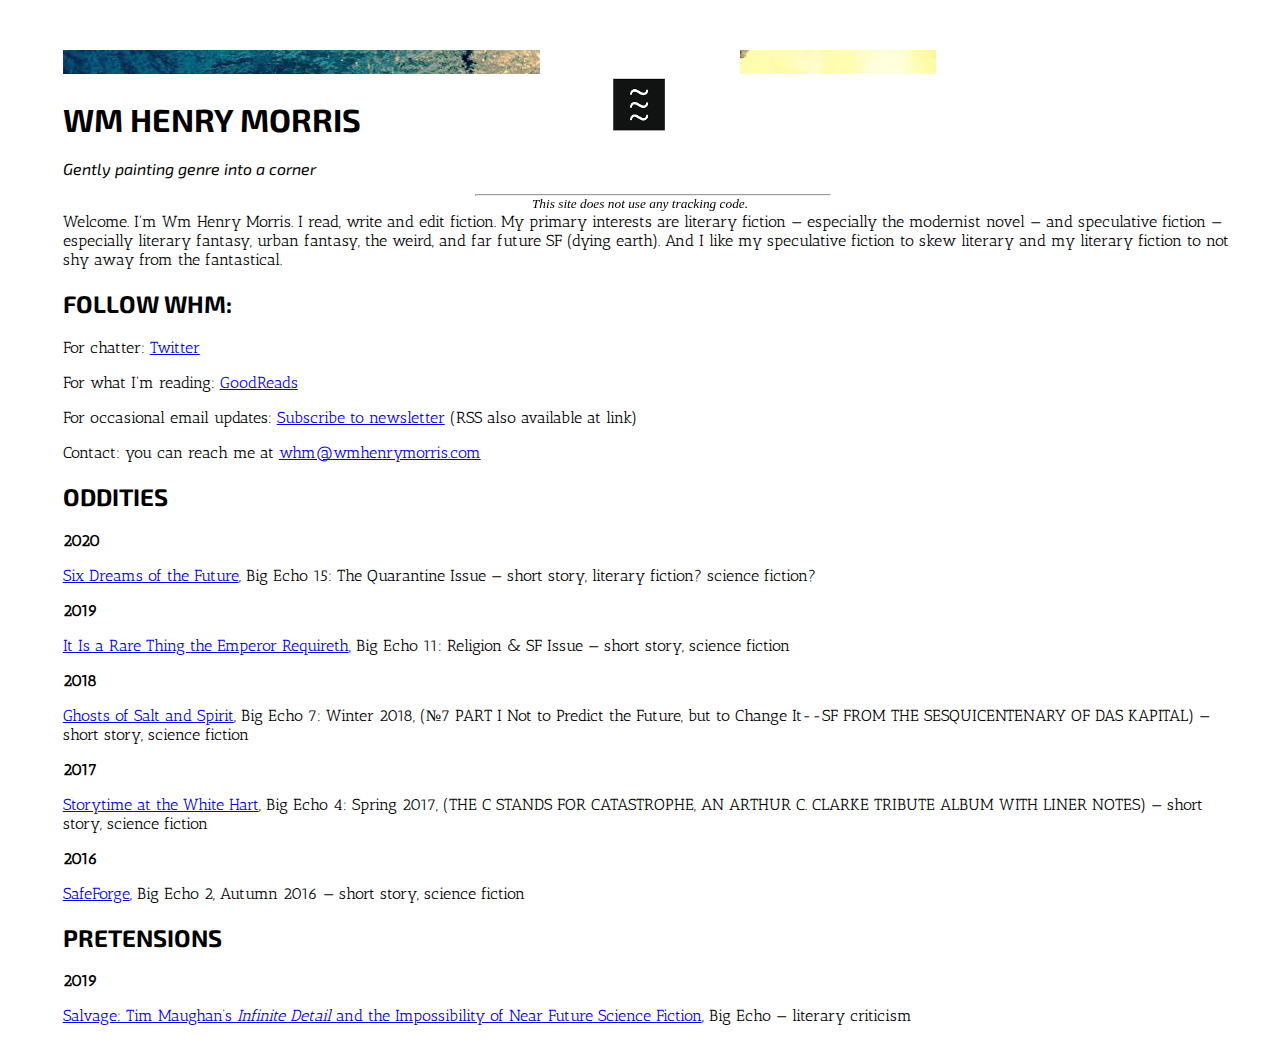
==== index.html @ faafbefa "add top padding to footer" ====
<!DOCTYPE html>
<html>
	<head>

		<meta charset="UTF-8">
		<meta name="description" content="the personal website of Wm Henry Morris, writer of fiction and literary criticism">
	  <meta name="keywords" content="William Henry Morris, WHM, Wm Henry Morris, Science Fiction, Fantasy, Literary Fiction">
	  <meta name="author" content="Wm Henry Morris">
<meta name="viewport" content="width=device-width, initial-scale=1.0">

  <title>Wm Henry Morris</title>
</head>


<style type="text/css">
@import url('https://fonts.googleapis.com/css?family=Antic+Slab|Exo+2:400,400i,600');

body, html {
margin-left:2.5%;
margin-right:1.5%;
margin-bottom:1%;
margin-top:2%;
}

.footer {
  position: fixed;
top: 15px;
	left: 0;
  bottom: 0;
  width: 100%;
  text-align: center;
}

</style>



<body>

<div><img src="images/fsp-header-image.jpg" alt="sun shining through an iced over window with colors that start at the left of the image as deep blue and gradually turn to turquoise and gold as the ice thins"></div>

	<div style="font-family: 'Exo 2', sans-serif;" align="left"><h1>WM HENRY MORRIS</h1></div>
<div style="font-family: 'Exo 2', sans-serif;"><i>Gently painting genre into a corner</i></div>

<p><hr width="30%"></p>

<div style="font-family: 'Antic Slab', serif;"><p>Welcome. I'm Wm Henry Morris. I read, write and edit fiction. My primary interests are literary fiction — especially the modernist novel — and speculative fiction — especially literary fantasy, urban fantasy, the weird, and far future SF (dying earth). And I like my speculative fiction to skew literary and my literary fiction to not shy away from the fantastical.</p>

<h2 style="font-family: 'Exo 2', sans-serif;" align="left">FOLLOW WHM:</h2>
	<p>For chatter: <a href="https://twitter.com/WmHenryMorris">Twitter</a></p>
	For what I'm reading:  <a href="https://www.goodreads.com/author/show/5311981.Wm_Henry_Morris">GoodReads</a></p>
	<p>For occasional email updates: <a href="https://buttondown.email/wmhenrymorris" target=_blank>Subscribe to newsletter</a> (RSS also available at link)</p>
	<p>Contact: you can reach me at <a href="mailto:whm@wmhenrymorris.com">whm@wmhenrymorris.com</a></p>

<h2 style="font-family: 'Exo 2', sans-serif;" align="left">ODDITIES</H2>

	<p><strong>2020</strong></p>
<p><a href="http://www.bigecho.org/salvage">Six Dreams of the Future</a>, Big Echo 15: The Quarantine Issue  &#8212; short story, literary fiction? science fiction?</p>
    <p><strong>2019</strong></p>
    <p><a href="http://www.bigecho.org/it-is-a-rare-thing-the-emperor-requireth">It Is a Rare Thing the Emperor Requireth</a>, Big Echo 11: Religion & SF Issue &#8212; short story, science fiction</p>

<p><strong>2018</strong></p>
<p><a href="http://www.bigecho.org/ghosts-of-salt-and-spirit">Ghosts of Salt and Spirit</a>, Big Echo 7: Winter 2018, (№7 PART I
Not to Predict the Future, but to Change It--SF FROM THE SESQUICENTENARY OF DAS KAPITAL) &#8212; short story, science fiction</p>


<p><strong>2017</strong></p>
<p><a href="http://www.bigecho.org/storytime-at-the-white-hart">Storytime at the White Hart</a>, Big Echo 4: Spring 2017, (THE C STANDS FOR CATASTROPHE, AN ARTHUR C. CLARKE TRIBUTE ALBUM WITH LINER NOTES) &#8212; short story, science fiction</p>

<p><strong>2016</strong></p>
<p><a href="http://www.bigecho.org/safeforge">SafeForge</a>,  Big Echo 2, Autumn 2016 &#8212; short story, science fiction</p>


<h2 style="font-family: 'Exo 2', sans-serif;" align="left">PRETENSIONS</h2>
<p><strong>2019</strong></p>
<p><a href="http://www.bigecho.org/salvage">Salvage: Tim Maughan’s <em>Infinite Detail</em> and the Impossibility of Near Future Science Fiction</a>, Big Echo &#8212; literary criticism</p>
</div>

<div class="footer">
<p><img src="images/FSP-small.png" style="align:center;" alt="a stack of three white tildas set against a black square"></p>

<p><small><em>This site does not use any tracking code.</em></small></p>
	</div>

</body>
</html>
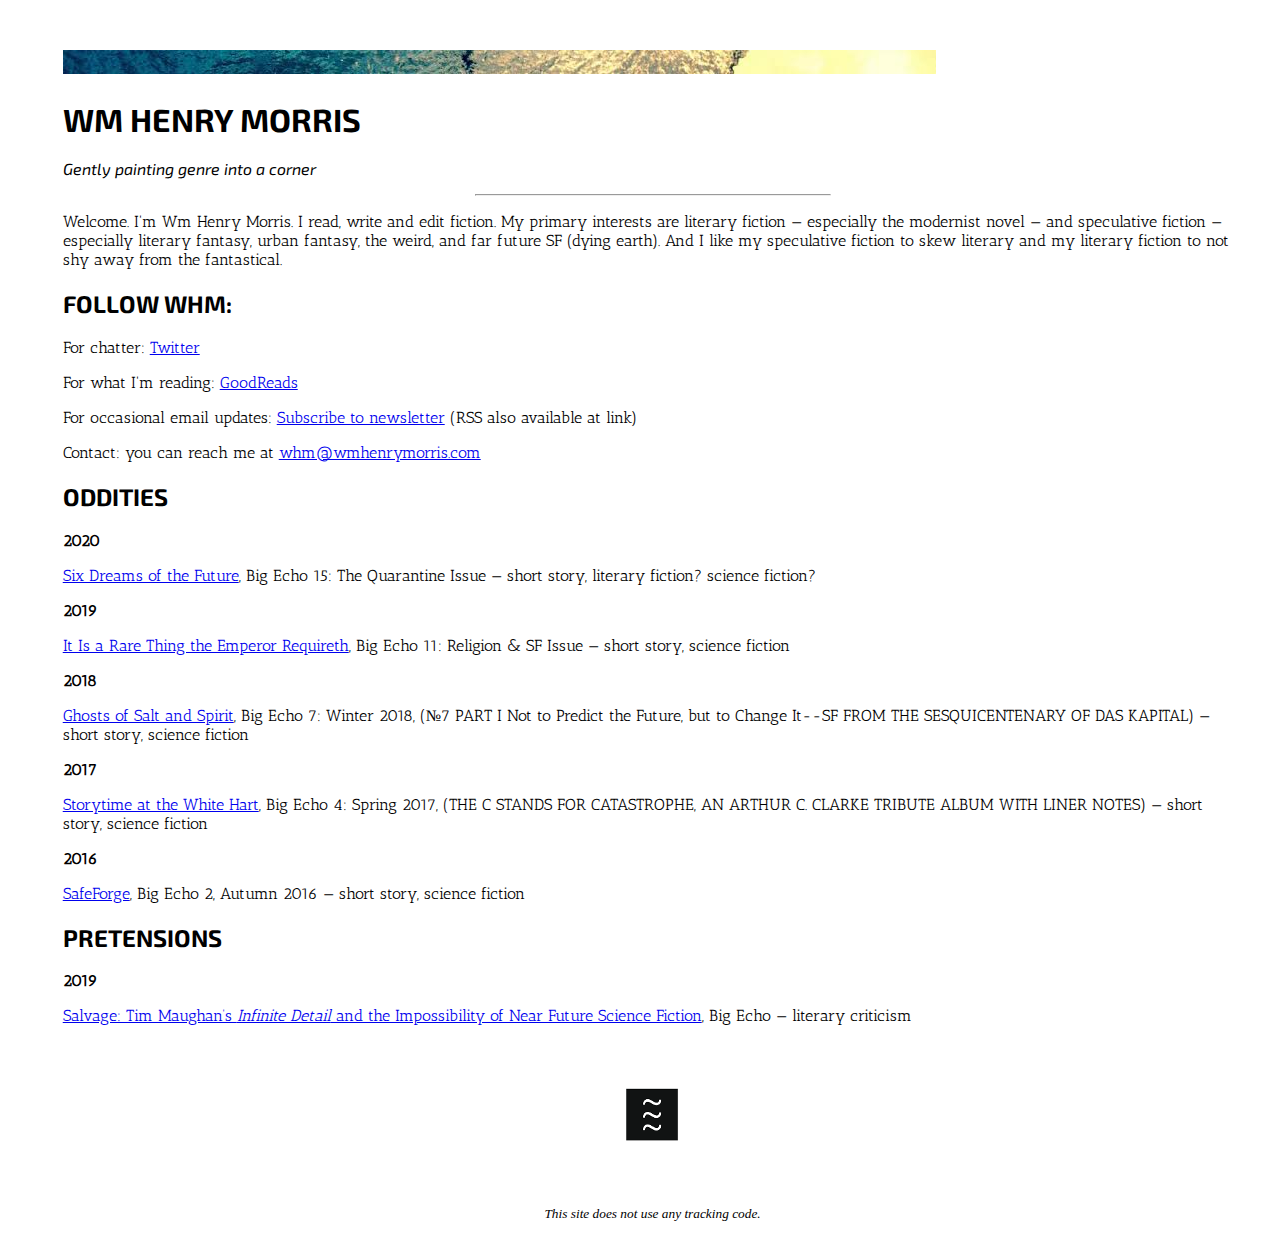
==== commit 128a24e3: "change footer position" ====
--- a/index.html
+++ b/index.html
@@ -23,7 +23,7 @@
 }
 
 .footer {
-  position: fixed;
+  
 top: 15px;
 	left: 0;
   bottom: 0;
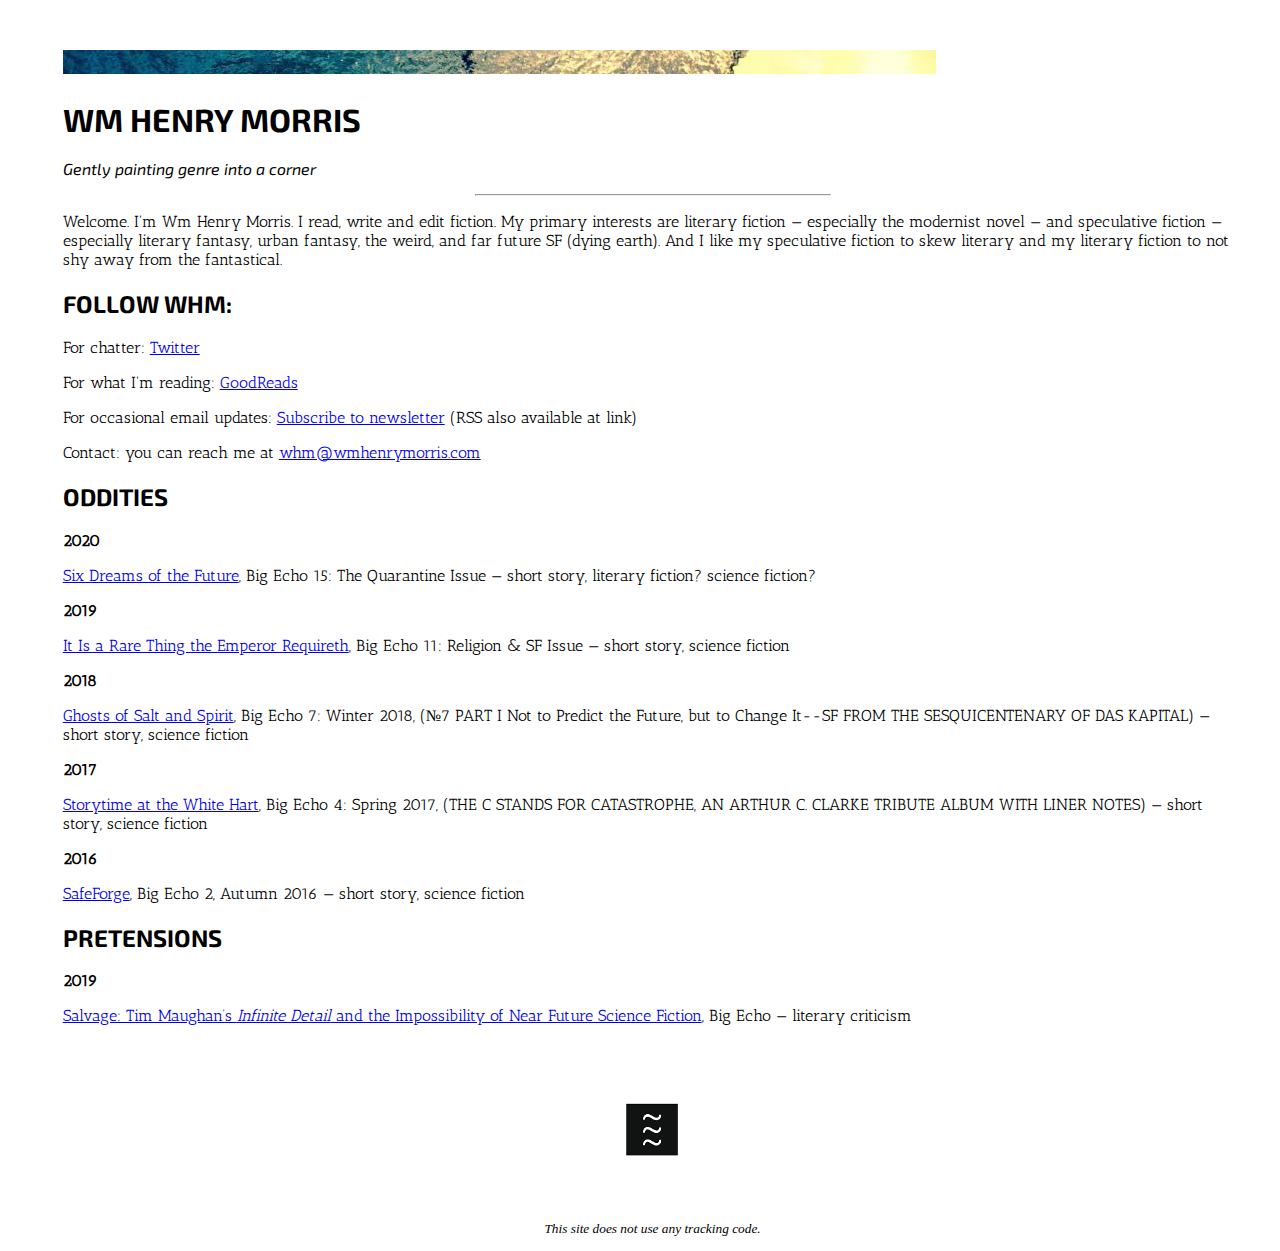
==== commit f1e6b421: "changed footer position again" ====
--- a/index.html
+++ b/index.html
@@ -23,8 +23,8 @@
 }
 
 .footer {
-  
-top: 15px;
+  position: relative;
+  top: 15px;
 	left: 0;
   bottom: 0;
   width: 100%;
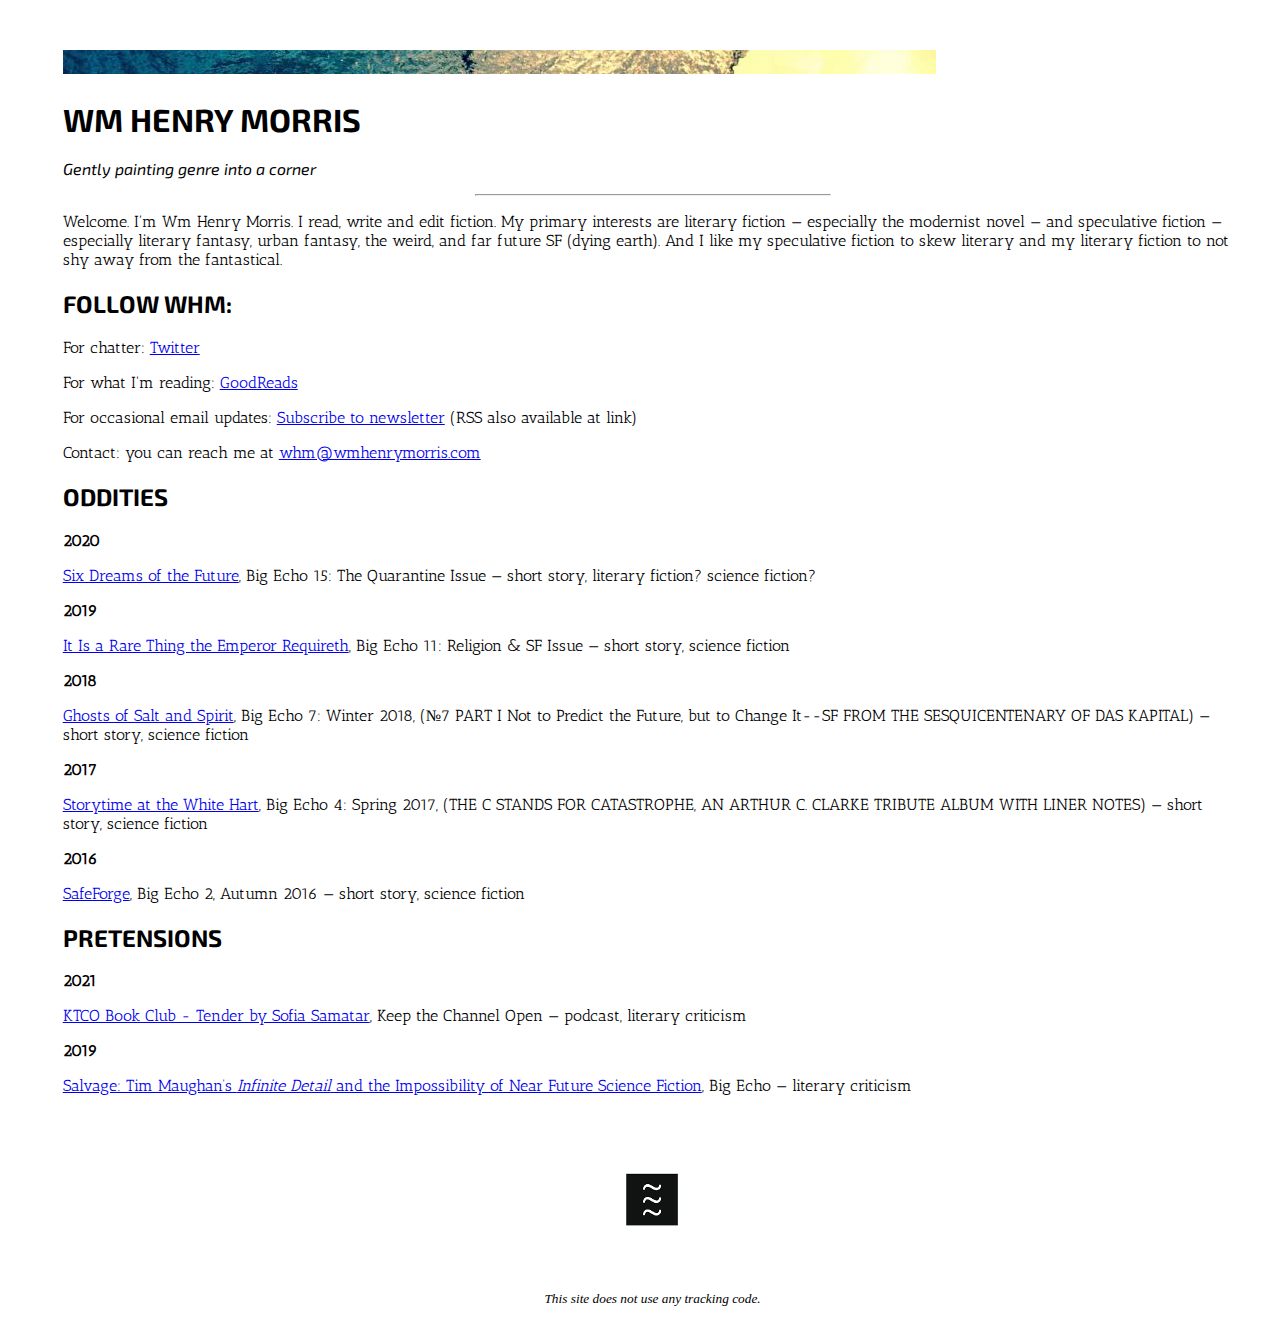
==== commit 8ff18c1d: "Update index.html" ====
--- a/index.html
+++ b/index.html
@@ -55,7 +55,7 @@
 <h2 style="font-family: 'Exo 2', sans-serif;" align="left">ODDITIES</H2>
 
 	<p><strong>2020</strong></p>
-<p><a href="http://www.bigecho.org/salvage">Six Dreams of the Future</a>, Big Echo 15: The Quarantine Issue  &#8212; short story, literary fiction? science fiction?</p>
+<p><a href="http://www.bigecho.org/six-dreams-of-the-future">Six Dreams of the Future</a>, Big Echo 15: The Quarantine Issue  &#8212; short story, literary fiction? science fiction?</p>
     <p><strong>2019</strong></p>
     <p><a href="http://www.bigecho.org/it-is-a-rare-thing-the-emperor-requireth">It Is a Rare Thing the Emperor Requireth</a>, Big Echo 11: Religion & SF Issue &#8212; short story, science fiction</p>
 
@@ -72,6 +72,8 @@
 
 
 <h2 style="font-family: 'Exo 2', sans-serif;" align="left">PRETENSIONS</h2>
+<p><strong>2021</strong></p>
+<p><a href="https://www.keepthechannelopen.com/episodes/2021/1/27/episode-121-ktco-book-club-tender-with-wm-henry-morris">KTCO Book Club - Tender by Sofia Samatar</a>, Keep the Channel Open &#8212; podcast, literary criticism</p>
 <p><strong>2019</strong></p>
 <p><a href="http://www.bigecho.org/salvage">Salvage: Tim Maughan’s <em>Infinite Detail</em> and the Impossibility of Near Future Science Fiction</a>, Big Echo &#8212; literary criticism</p>
 </div>
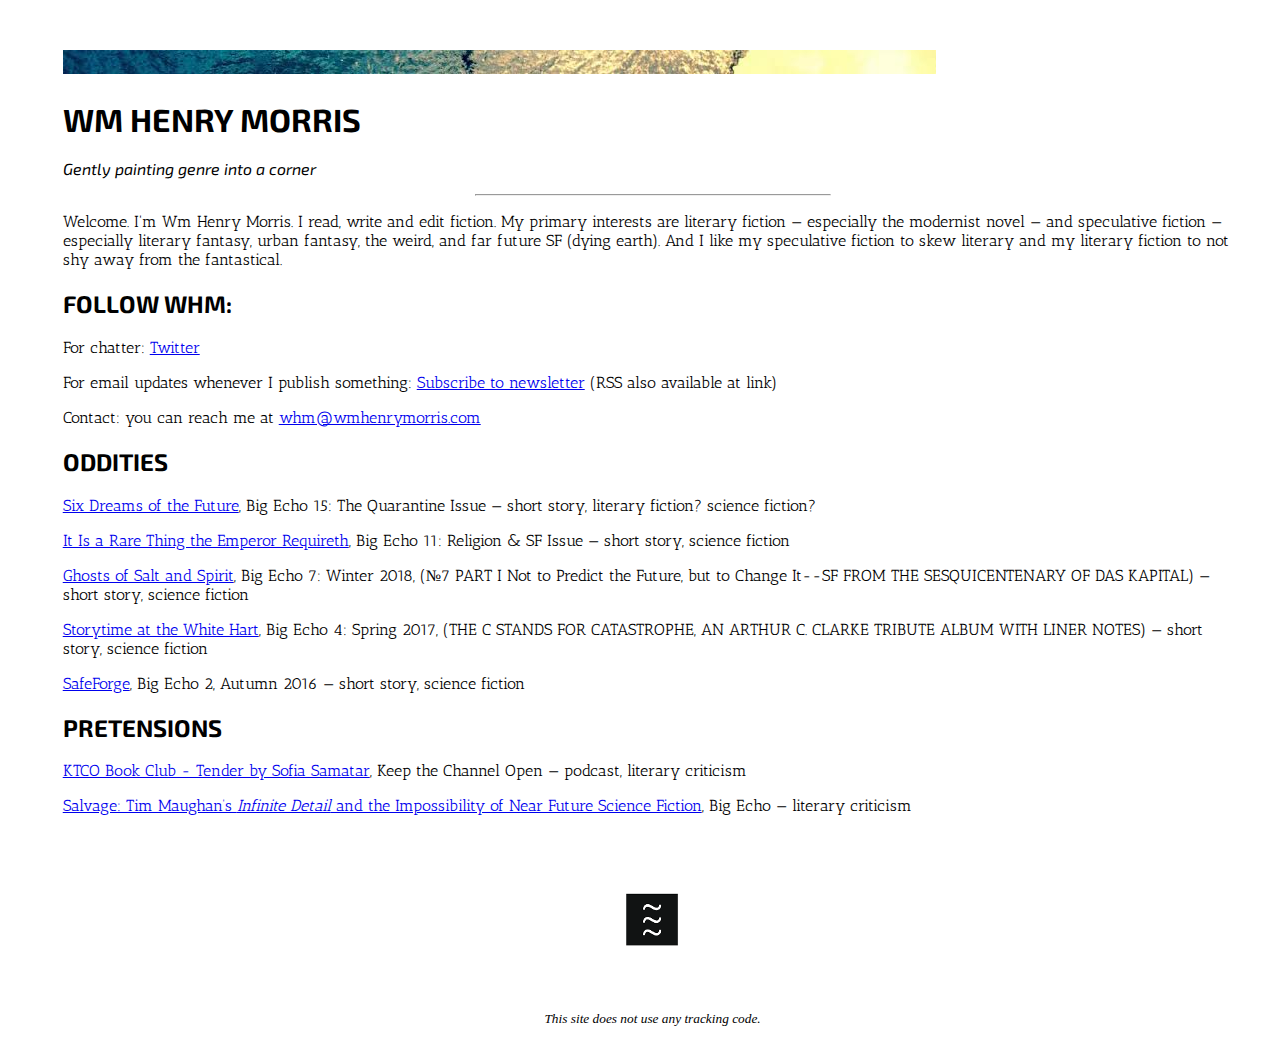
==== commit 441ce0cd: "remove goodreads" ====
--- a/index.html
+++ b/index.html
@@ -48,33 +48,23 @@
 
 <h2 style="font-family: 'Exo 2', sans-serif;" align="left">FOLLOW WHM:</h2>
 	<p>For chatter: <a href="https://twitter.com/WmHenryMorris">Twitter</a></p>
-	For what I'm reading:  <a href="https://www.goodreads.com/author/show/5311981.Wm_Henry_Morris">GoodReads</a></p>
-	<p>For occasional email updates: <a href="https://buttondown.email/wmhenrymorris" target=_blank>Subscribe to newsletter</a> (RSS also available at link)</p>
+	<p>For email updates whenever I publish something: <a href="https://buttondown.email/wmhenrymorris" target=_blank>Subscribe to newsletter</a> (RSS also available at link)</p>
 	<p>Contact: you can reach me at <a href="mailto:whm@wmhenrymorris.com">whm@wmhenrymorris.com</a></p>
 
 <h2 style="font-family: 'Exo 2', sans-serif;" align="left">ODDITIES</H2>
-
-	<p><strong>2020</strong></p>
 <p><a href="http://www.bigecho.org/six-dreams-of-the-future">Six Dreams of the Future</a>, Big Echo 15: The Quarantine Issue  &#8212; short story, literary fiction? science fiction?</p>
-    <p><strong>2019</strong></p>
     <p><a href="http://www.bigecho.org/it-is-a-rare-thing-the-emperor-requireth">It Is a Rare Thing the Emperor Requireth</a>, Big Echo 11: Religion & SF Issue &#8212; short story, science fiction</p>
-
-<p><strong>2018</strong></p>
 <p><a href="http://www.bigecho.org/ghosts-of-salt-and-spirit">Ghosts of Salt and Spirit</a>, Big Echo 7: Winter 2018, (№7 PART I
 Not to Predict the Future, but to Change It--SF FROM THE SESQUICENTENARY OF DAS KAPITAL) &#8212; short story, science fiction</p>
 
-
-<p><strong>2017</strong></p>
 <p><a href="http://www.bigecho.org/storytime-at-the-white-hart">Storytime at the White Hart</a>, Big Echo 4: Spring 2017, (THE C STANDS FOR CATASTROPHE, AN ARTHUR C. CLARKE TRIBUTE ALBUM WITH LINER NOTES) &#8212; short story, science fiction</p>
 
-<p><strong>2016</strong></p>
 <p><a href="http://www.bigecho.org/safeforge">SafeForge</a>,  Big Echo 2, Autumn 2016 &#8212; short story, science fiction</p>
 
 
 <h2 style="font-family: 'Exo 2', sans-serif;" align="left">PRETENSIONS</h2>
-<p><strong>2021</strong></p>
+
 <p><a href="https://www.keepthechannelopen.com/episodes/2021/1/27/episode-121-ktco-book-club-tender-with-wm-henry-morris">KTCO Book Club - Tender by Sofia Samatar</a>, Keep the Channel Open &#8212; podcast, literary criticism</p>
-<p><strong>2019</strong></p>
 <p><a href="http://www.bigecho.org/salvage">Salvage: Tim Maughan’s <em>Infinite Detail</em> and the Impossibility of Near Future Science Fiction</a>, Big Echo &#8212; literary criticism</p>
 </div>
 
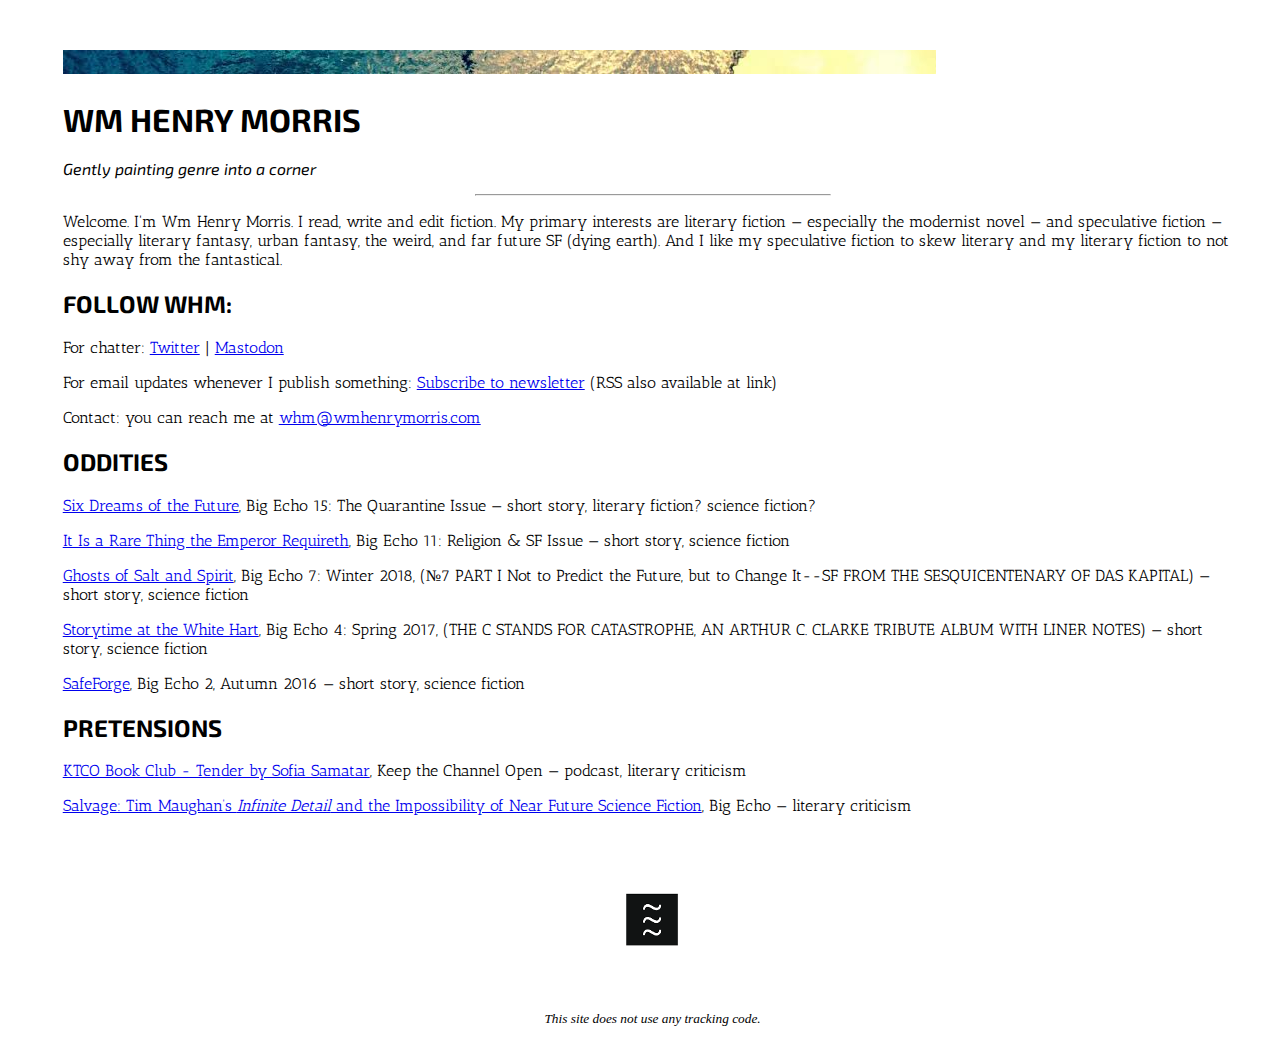
==== commit 4ee00acf: "add mastodon" ====
--- a/index.html
+++ b/index.html
@@ -47,7 +47,7 @@
 <div style="font-family: 'Antic Slab', serif;"><p>Welcome. I'm Wm Henry Morris. I read, write and edit fiction. My primary interests are literary fiction — especially the modernist novel — and speculative fiction — especially literary fantasy, urban fantasy, the weird, and far future SF (dying earth). And I like my speculative fiction to skew literary and my literary fiction to not shy away from the fantastical.</p>
 
 <h2 style="font-family: 'Exo 2', sans-serif;" align="left">FOLLOW WHM:</h2>
-	<p>For chatter: <a href="https://twitter.com/WmHenryMorris">Twitter</a></p>
+	<p>For chatter: <a href="https://twitter.com/WmHenryMorris">Twitter</a> | <a rel="me" href="https://wandering.shop/@wmhenrymorris">Mastodon</a></p>
 	<p>For email updates whenever I publish something: <a href="https://buttondown.email/wmhenrymorris" target=_blank>Subscribe to newsletter</a> (RSS also available at link)</p>
 	<p>Contact: you can reach me at <a href="mailto:whm@wmhenrymorris.com">whm@wmhenrymorris.com</a></p>
 
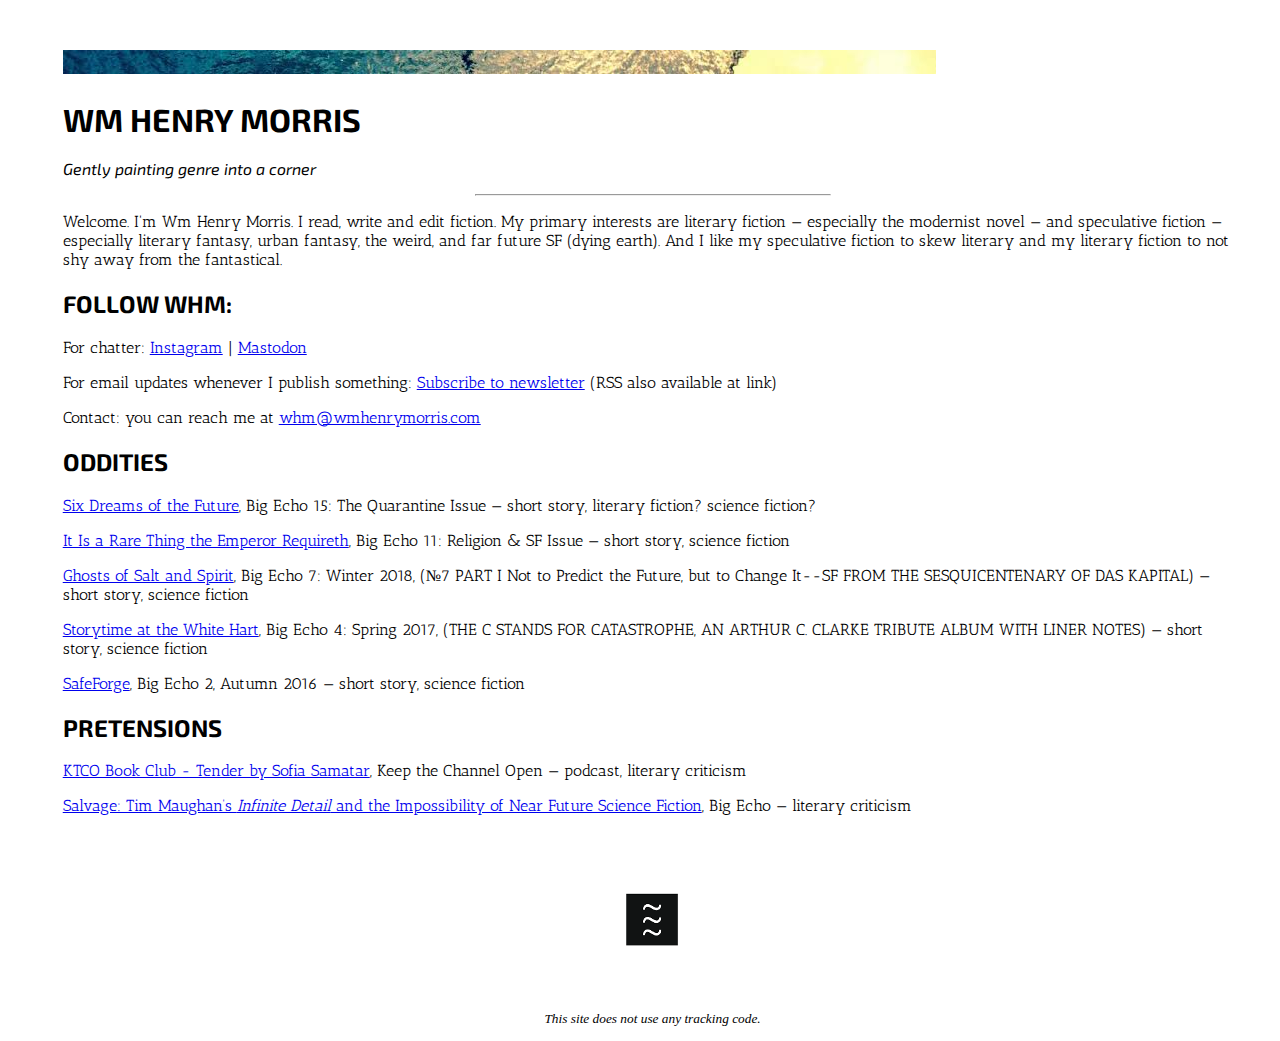
==== commit fc468c69: "added instagram" ====
--- a/index.html
+++ b/index.html
@@ -47,7 +47,7 @@
 <div style="font-family: 'Antic Slab', serif;"><p>Welcome. I'm Wm Henry Morris. I read, write and edit fiction. My primary interests are literary fiction — especially the modernist novel — and speculative fiction — especially literary fantasy, urban fantasy, the weird, and far future SF (dying earth). And I like my speculative fiction to skew literary and my literary fiction to not shy away from the fantastical.</p>
 
 <h2 style="font-family: 'Exo 2', sans-serif;" align="left">FOLLOW WHM:</h2>
-	<p>For chatter: <a href="https://twitter.com/WmHenryMorris">Twitter</a> | <a rel="me" href="https://wandering.shop/@wmhenrymorris">Mastodon</a></p>
+	<p>For chatter: <a href="https://www.instagram.com/wmhenrymorris/">Instagram</a> | <a rel="me" href="https://wandering.shop/@wmhenrymorris">Mastodon</a></p>
 	<p>For email updates whenever I publish something: <a href="https://buttondown.email/wmhenrymorris" target=_blank>Subscribe to newsletter</a> (RSS also available at link)</p>
 	<p>Contact: you can reach me at <a href="mailto:whm@wmhenrymorris.com">whm@wmhenrymorris.com</a></p>
 
